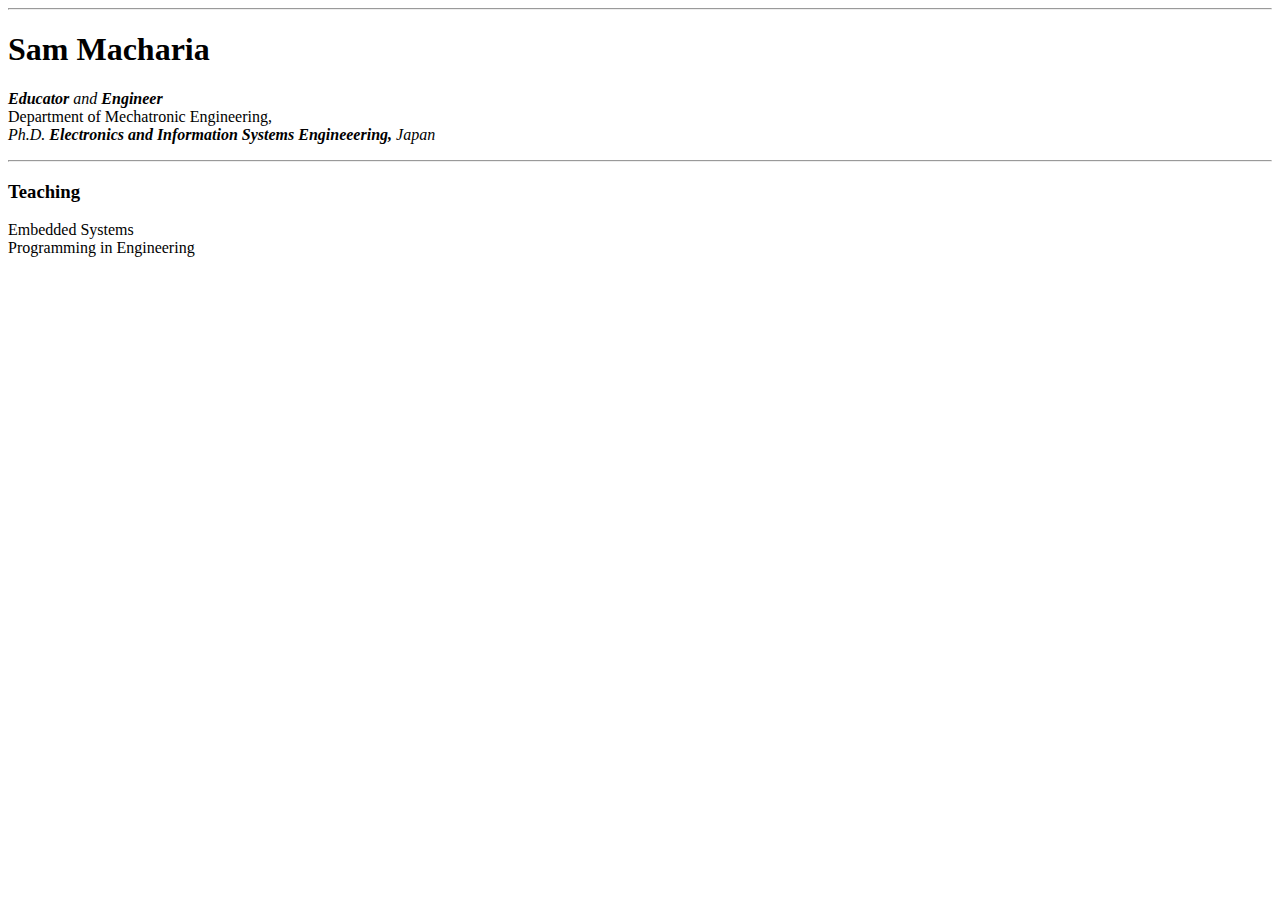
==== src/HTML_personal_website/index.html @ c0e5cd3a "body and emphasis" ====
<!DOCTYPE html>
<html lang="en" dir="ltr">

<head>
  <meta charset="utf-8">
  <title>Sam Macharia Personal Website</title>
</head>

<body>
  <hr>
  <h1>Sam Macharia</h1>
  <p>
    <em><strong>Educator</strong> and <strong>Engineer</strong></em> <br>
    Department of Mechatronic Engineering, <br>
    <em>Ph.D. <strong>Electronics and Information Systems Engineeering,</strong> Japan</em>
  </p>
  <hr>
  <h3>Teaching</h3>
  <p>
    <li>Embedded Systems</li>
    <li>Programming in Engineering</li>
  </p>
</body>

</html>
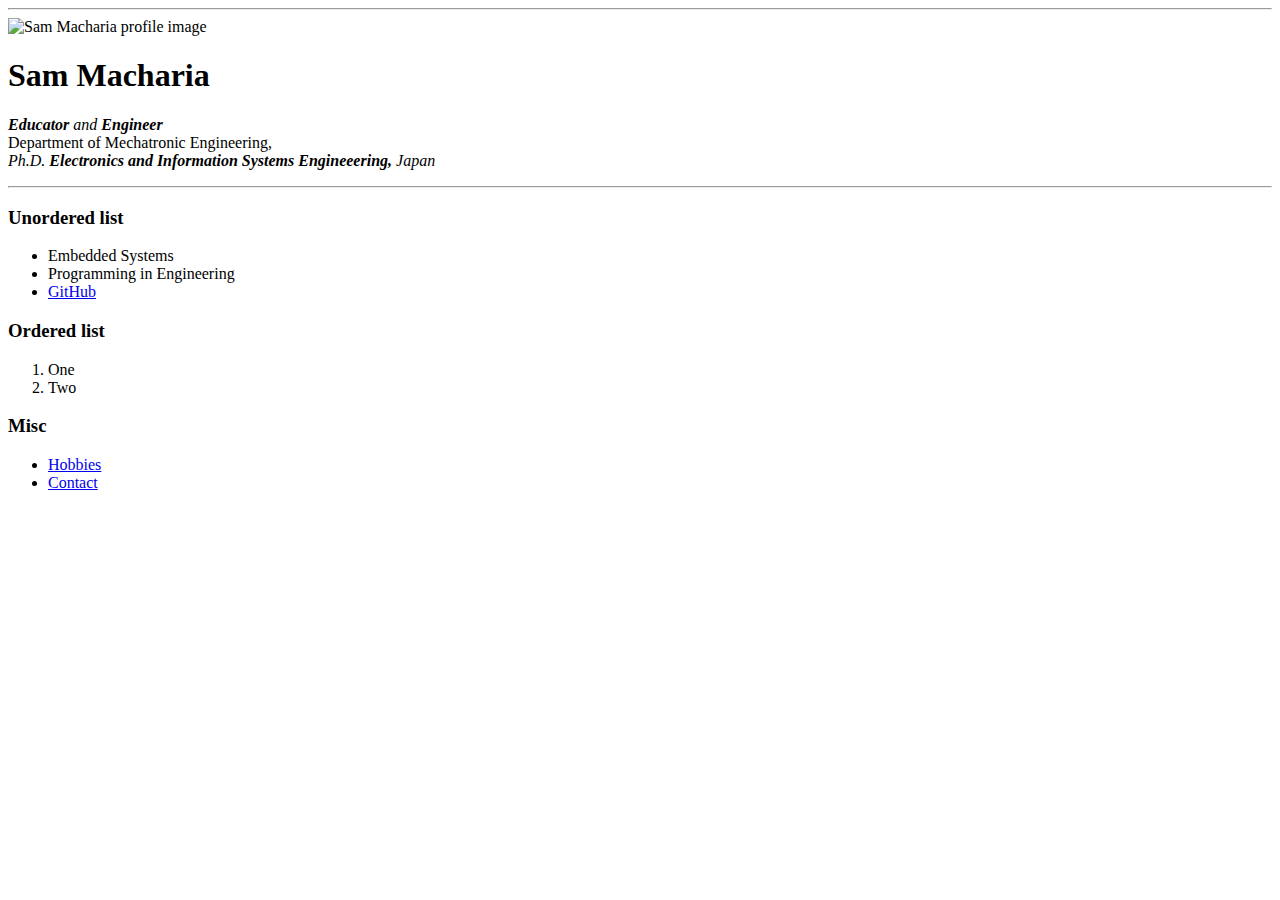
==== commit 92fdd3f4: "contact" ====
--- a/src/HTML_personal_website/index.html
+++ b/src/HTML_personal_website/index.html
@@ -8,6 +8,8 @@
 
 <body>
   <hr>
+  <img src="Sam Macharia.jpg" alt="Sam Macharia profile image" width="20%">
+  <!-- http://crop-circle.imageonline.co/ -->
   <h1>Sam Macharia</h1>
   <p>
     <em><strong>Educator</strong> and <strong>Engineer</strong></em> <br>
@@ -15,11 +17,22 @@
     <em>Ph.D. <strong>Electronics and Information Systems Engineeering,</strong> Japan</em>
   </p>
   <hr>
-  <h3>Teaching</h3>
-  <p>
+  <h3>Unordered list</h3>
+  <ul>
     <li>Embedded Systems</li>
     <li>Programming in Engineering</li>
-  </p>
+    <li><a href="http://www.github.com/sirmaxford">GitHub</a></li>
+  </ul>
+<h3>Ordered list</h3>
+<ol>
+  <li>One</li>
+  <li>Two</li>
+</ol>
+<h3>Misc</h3>
+<ul>
+  <li><a href="hobby.html">Hobbies</a></li>
+  <li><a href="contact.html">Contact</a></li>
+</ul>
 </body>
 
 </html>
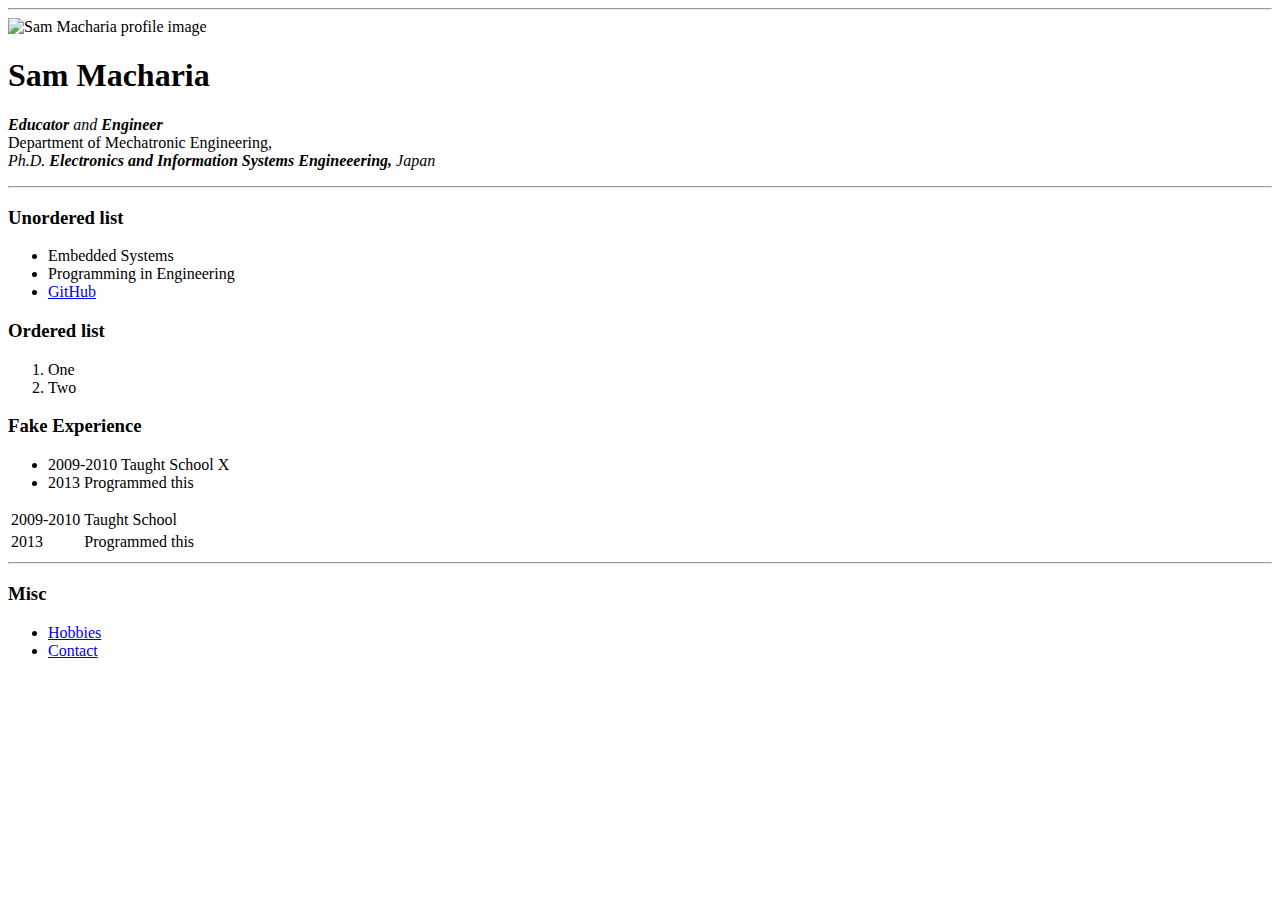
==== commit f79d3c60: "table table row table data" ====
--- a/src/HTML_personal_website/index.html
+++ b/src/HTML_personal_website/index.html
@@ -28,11 +28,25 @@
   <li>One</li>
   <li>Two</li>
 </ol>
+
+<h3>Fake Experience</h3>
+<ul>
+  <li>2009-2010 Taught School X</li>
+  <li>2013 Programmed this</li>
+</ul>
+
+<table>
+  <tr> <td>2009-2010</td> <td>Taught School</td> </tr>
+  <tr> <td>2013</td> <td>Programmed this</td> </tr>
+</table>
+
+<hr>
 <h3>Misc</h3>
 <ul>
   <li><a href="hobby.html">Hobbies</a></li>
   <li><a href="contact.html">Contact</a></li>
 </ul>
+
 </body>
 
 </html>
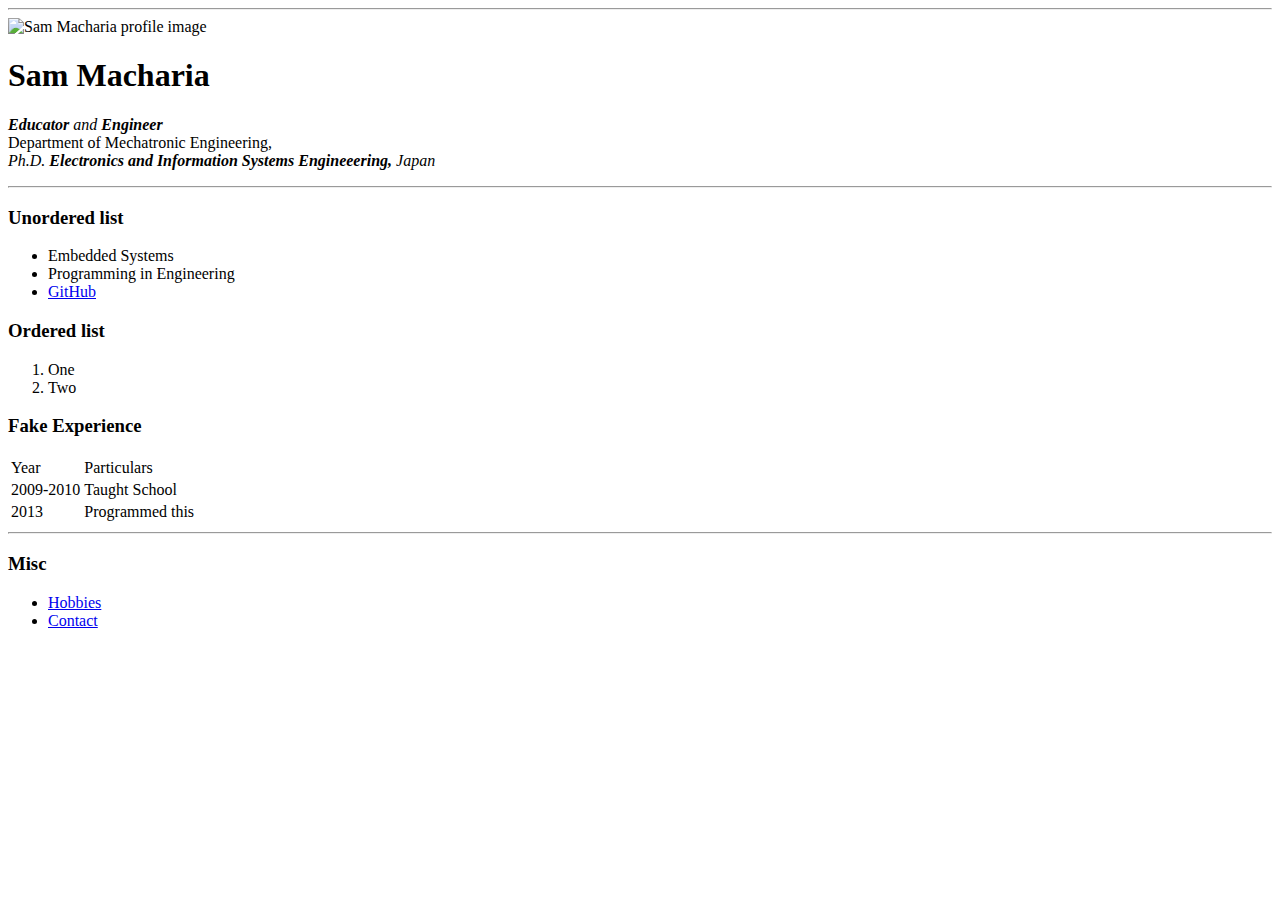
==== commit d5204141: "table" ====
--- a/src/HTML_personal_website/index.html
+++ b/src/HTML_personal_website/index.html
@@ -30,14 +30,17 @@
 </ol>
 
 <h3>Fake Experience</h3>
-<ul>
-  <li>2009-2010 Taught School X</li>
-  <li>2013 Programmed this</li>
-</ul>
+<table>
+  <thead>
+    <tr>
+      <td>Year</td> <td>Particulars</td>
+    </tr>
+  </thead>
+  <tbody>
+    <tr> <td>2009-2010</td> <td>Taught School</td> </tr>
+    <tr> <td>2013</td> <td>Programmed this</td> </tr>
+  </tbody>
 
-<table>
-  <tr> <td>2009-2010</td> <td>Taught School</td> </tr>
-  <tr> <td>2013</td> <td>Programmed this</td> </tr>
 </table>
 
 <hr>
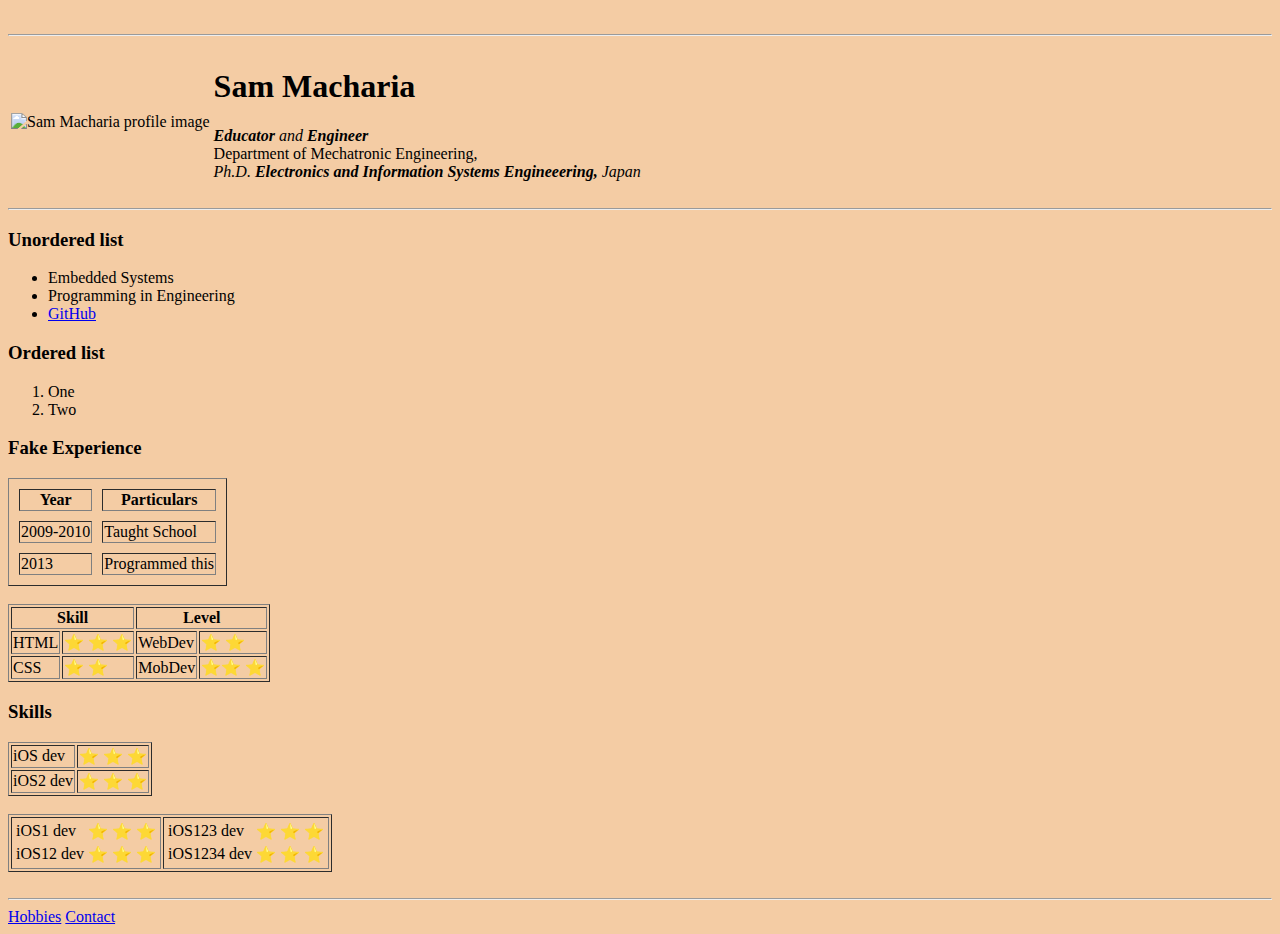
==== commit 72cdb177: "begin CSS" ====
--- a/src/HTML_personal_website/index.html
+++ b/src/HTML_personal_website/index.html
@@ -4,18 +4,46 @@
 <head>
   <meta charset="utf-8">
   <title>Sam Macharia Personal Website</title>
+
+  <style>
+    body {
+      background-color: #F4CCA4;
+      /* I got #F4CCA4 from colorhunt.co also CSS color from mdn documentation */
+    }
+    hr {background-color: white;
+      border-width: 0.5px;
+      /*height: 1px*/
+    }
+  </style>
+
+
 </head>
 
 <body>
+  <br>
   <hr>
-  <img src="Sam Macharia.jpg" alt="Sam Macharia profile image" width="20%">
-  <!-- http://crop-circle.imageonline.co/ -->
-  <h1>Sam Macharia</h1>
-  <p>
-    <em><strong>Educator</strong> and <strong>Engineer</strong></em> <br>
-    Department of Mechatronic Engineering, <br>
-    <em>Ph.D. <strong>Electronics and Information Systems Engineeering,</strong> Japan</em>
-  </p>
+
+  <!-- ======================================================== -->
+
+  <table>
+    <tr>
+      <td>
+        <img src="Sam Macharia.jpg" alt="Sam Macharia profile image" width="150">
+        <!-- You can crop round usisng http://crop-circle.imageonline.co/ -->
+      </td>
+      <td>
+        <h1>Sam Macharia</h1>
+        <p>
+          <em><strong>Educator</strong> and <strong>Engineer</strong></em> <br>
+          Department of Mechatronic Engineering, <br>
+          <em>Ph.D. <strong>Electronics and Information Systems Engineeering,</strong> Japan</em>
+        </p>
+      </td>
+    </tr>
+  </table>
+
+  <!-- ======================================================== -->
+
   <hr>
   <h3>Unordered list</h3>
   <ul>
@@ -23,32 +51,116 @@
     <li>Programming in Engineering</li>
     <li><a href="http://www.github.com/sirmaxford">GitHub</a></li>
   </ul>
-<h3>Ordered list</h3>
-<ol>
-  <li>One</li>
-  <li>Two</li>
-</ol>
+  <h3>Ordered list</h3>
+  <ol>
+    <li>One</li>
+    <li>Two</li>
+  </ol>
 
-<h3>Fake Experience</h3>
-<table>
-  <thead>
+  <!-- ======================================================== -->
+
+  <h3>Fake Experience</h3>
+  <table border="1" cellspacing="10px">
+    <!-- Avoid styling HTML e.g. <table border="1"> reserve that for CSS -->
+    <thead>
+      <tr>
+        <!-- <td>Year</td> <td>Particulars</td> -->
+        <th>Year</th>
+        <th>Particulars</th>
+      </tr>
+    </thead>
+    <tbody>
+      <tr>
+        <td>2009-2010</td>
+        <td>Taught School</td>
+      </tr>
+      <tr>
+        <td>2013</td>
+        <td>Programmed this</td>
+      </tr>
+    </tbody>
+  </table>
+
+  <!-- ======================================================== -->
+
+  <br>
+  <table border="1">
+    <thead>
+      <tr>
+        <th colspan=2>Skill</th>
+        <th colspan="2">Level</th>
+      </tr>
+    </thead>
+    <tbody>
+      <tr>
+        <td>HTML </td>
+        <td>&#11088; &#11088; &#11088;</td>
+        <td>WebDev</td>
+        <td>&#11088 &#11088</td>
+      </tr>
+      <tr>
+        <td>CSS</td>
+        <td>&#11088 &#11088</td>
+        <td>MobDev</td>
+        <td>&#11088&#11088 &#11088</td>
+      </tr>
+    </tbody>
+  </table>
+
+  <!-- ======================================================== -->
+
+  <h3>Skills</h3>
+  <table border="1">
     <tr>
-      <td>Year</td> <td>Particulars</td>
+      <td>iOS dev</td>
+      <td>&#11088 &#11088 &#11088</td>
     </tr>
-  </thead>
-  <tbody>
-    <tr> <td>2009-2010</td> <td>Taught School</td> </tr>
-    <tr> <td>2013</td> <td>Programmed this</td> </tr>
-  </tbody>
+    <tr>
+      <td>iOS2 dev</td>
+      <td>&#11088 &#11088 &#11088</td>
+    </tr>
+  </table>
+  <!-- -------------------------------------- --> <br>
+  <table border="1">
+    <tr>
+      <td>
 
-</table>
+        <table>
+          <tr>
+            <td>iOS1 dev</td>
+            <td>&#11088 &#11088 &#11088</td>
+          </tr>
+          <tr>
+            <td>iOS12 dev</td>
+            <td>&#11088 &#11088 &#11088</td>
+          </tr>
+        </table>
 
-<hr>
-<h3>Misc</h3>
-<ul>
-  <li><a href="hobby.html">Hobbies</a></li>
-  <li><a href="contact.html">Contact</a></li>
-</ul>
+      </td>
+      <td>
+
+        <table>
+          <tr>
+            <td>iOS123 dev</td>
+            <td>&#11088 &#11088 &#11088</td>
+          </tr>
+          <tr>
+            <td>iOS1234 dev</td>
+            <td>&#11088 &#11088 &#11088</td>
+          </tr>
+        </table>
+
+      </td>
+    </tr>
+  </table>
+
+  <!-- ======================================================== -->
+
+  <br>
+  <hr>
+
+  <a href="hobby.html">Hobbies</a>
+  <a href="contact.html">Contact</a>
 
 </body>
 
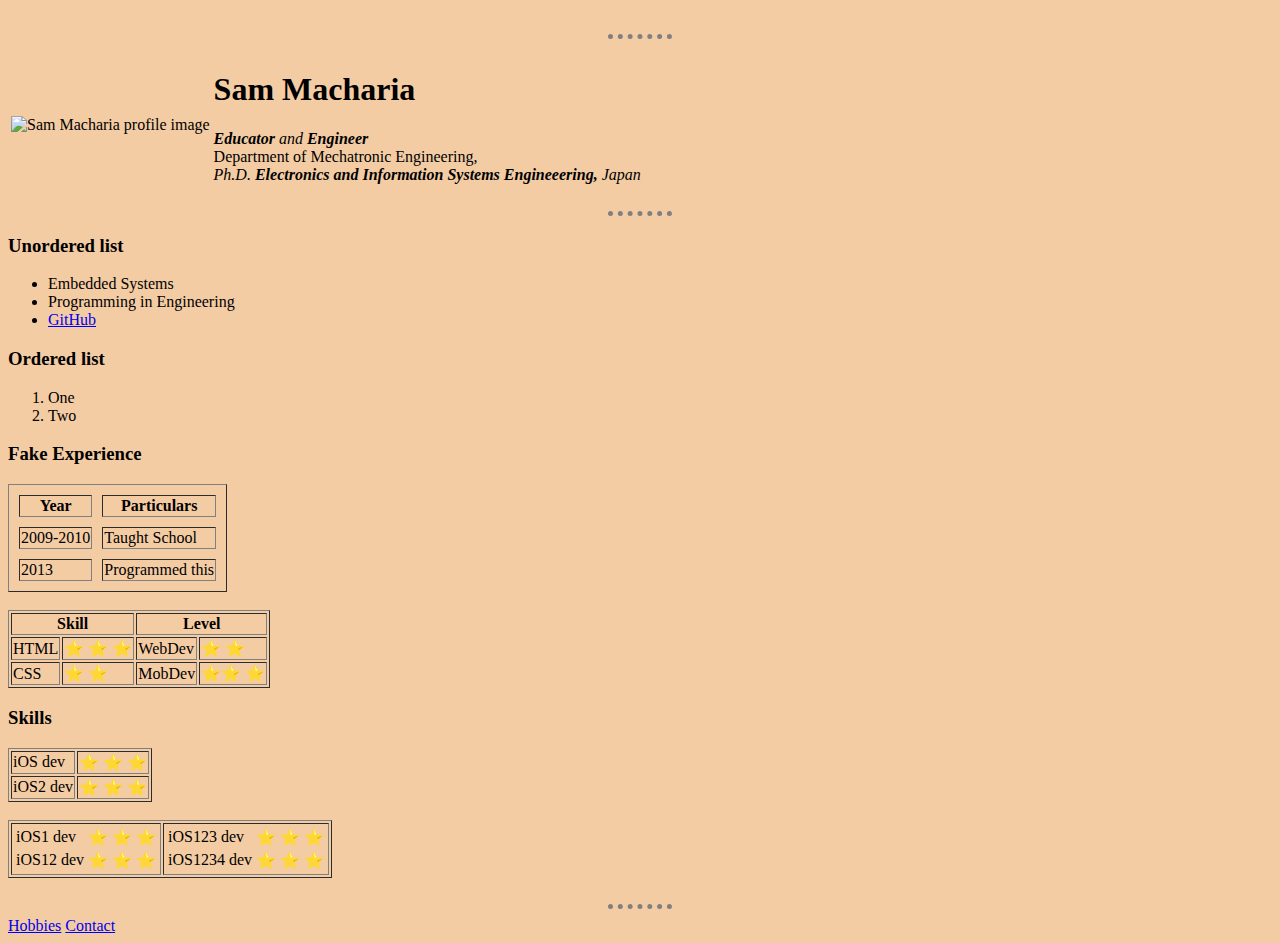
==== commit 292a090f: "Internal CSS" ====
--- a/src/HTML_personal_website/index.html
+++ b/src/HTML_personal_website/index.html
@@ -10,9 +10,16 @@
       background-color: #F4CCA4;
       /* I got #F4CCA4 from colorhunt.co also CSS color from mdn documentation */
     }
-    hr {background-color: white;
-      border-width: 0.5px;
+    hr {/*background-color: white;*/
+      /*border-width: 0.5px;*/
       /*height: 1px*/
+      /*width: 90%*/
+      /*border: 1px dashed*/
+      border-style: none;
+      border-top-style: dotted;
+      border-color: gray;
+      border-width: 5px;
+      width: 5%
     }
   </style>
 
